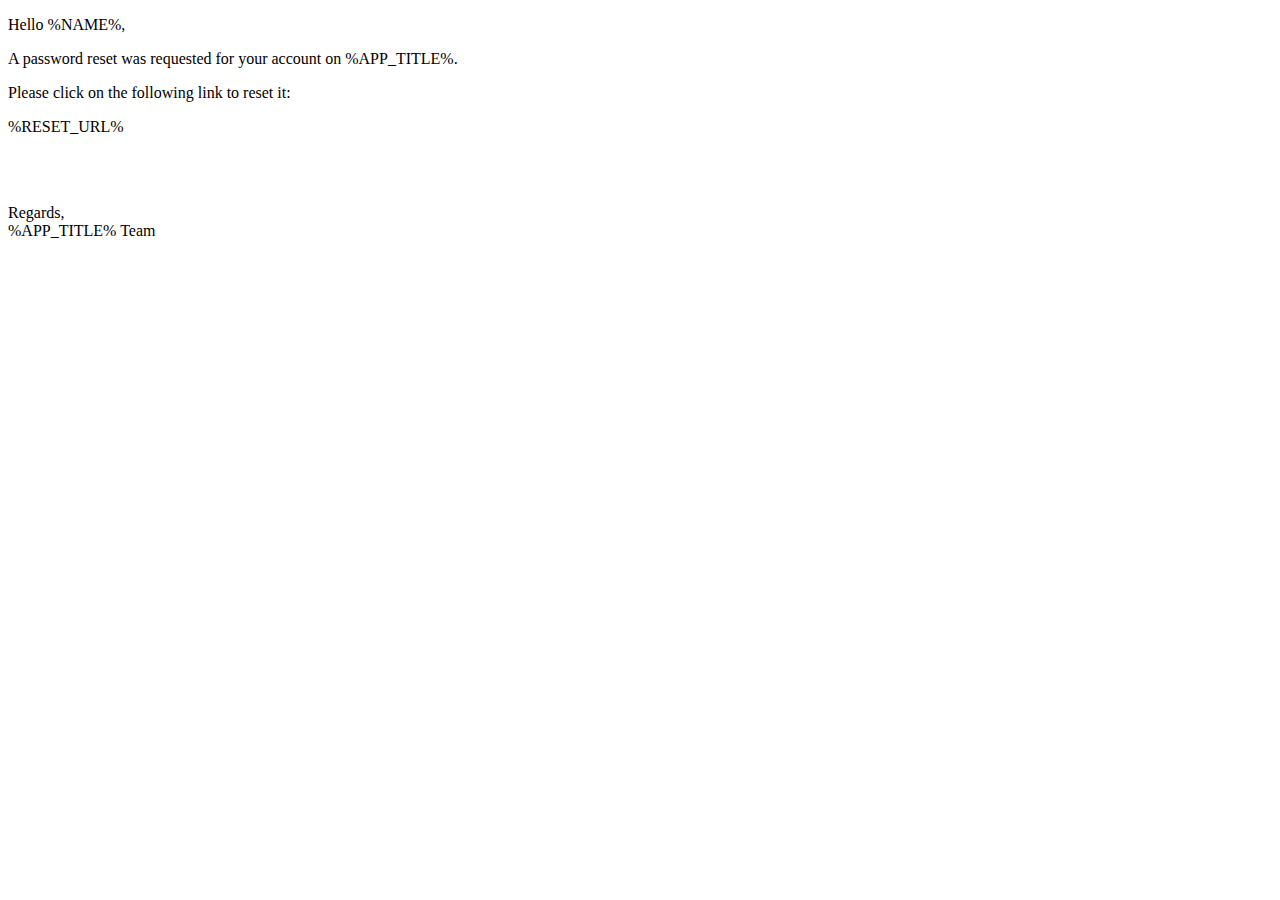
==== src/main/resources/mail-template/password-reset.html @ 7f7df7a1 "password reset" ====
<!DOCTYPE html>
<html lang="en">
<head>
	<meta charset="utf-8">
	<meta http-equiv="Content-Type" content="text/html; charset=UTF-8">
	<title>%TITLE%</title>
</head>
<body>

<p>
Hello %NAME%,
</p>
<p>
A password reset was requested for your account on %APP_TITLE%. 
</p>
<p>
Please click on the following link to reset it:
</p>
<p>
%RESET_URL%
</p>
<br><br>
<p>
Regards,
<br>
%APP_TITLE% Team
</p>
</body>
</html>
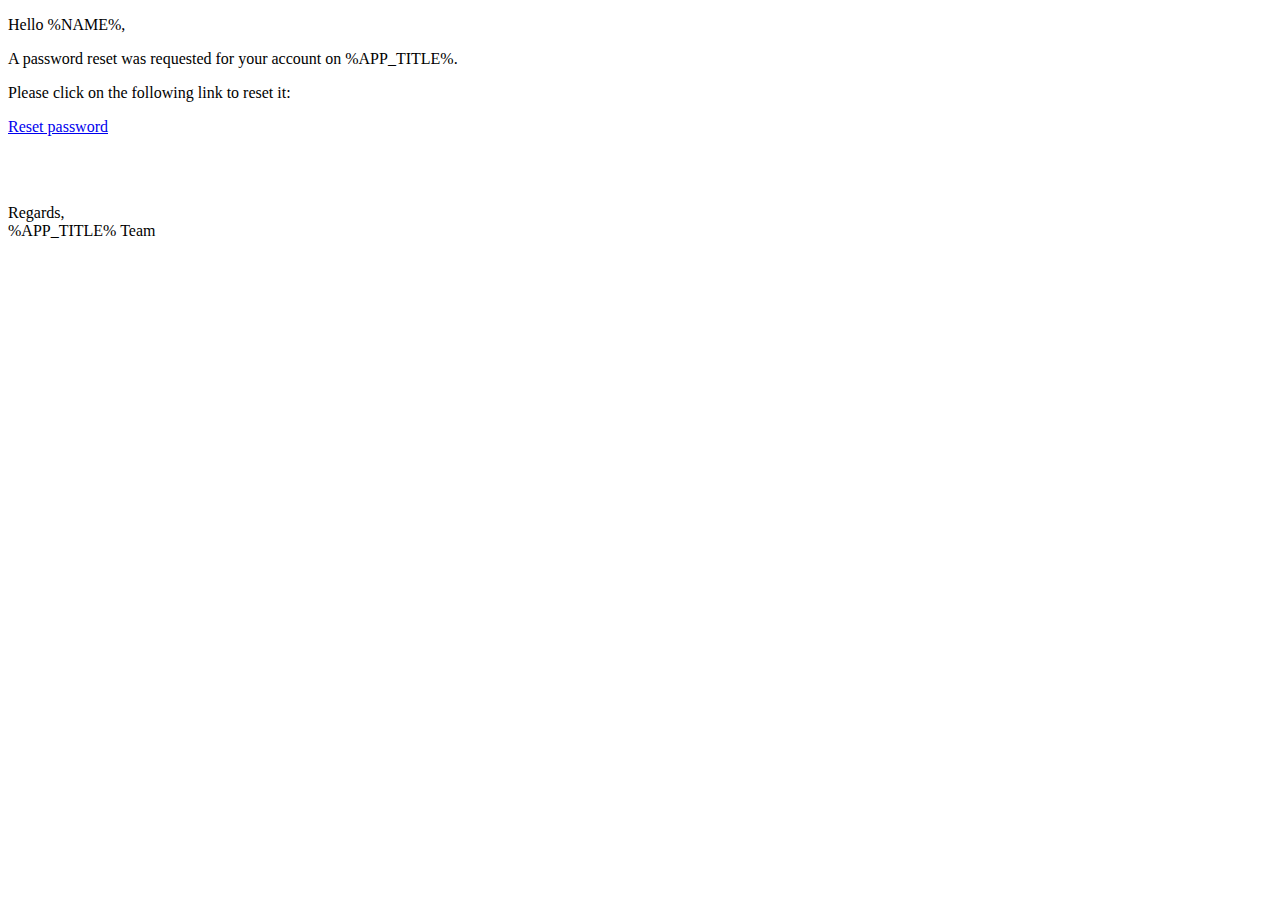
==== commit 51dca32c: "domains" ====
--- a/src/main/resources/mail-template/password-reset.html
+++ b/src/main/resources/mail-template/password-reset.html
@@ -17,7 +17,7 @@
 Please click on the following link to reset it:
 </p>
 <p>
-%RESET_URL%
+<a href="%RESET_URL%">Reset password</a>
 </p>
 <br><br>
 <p>
